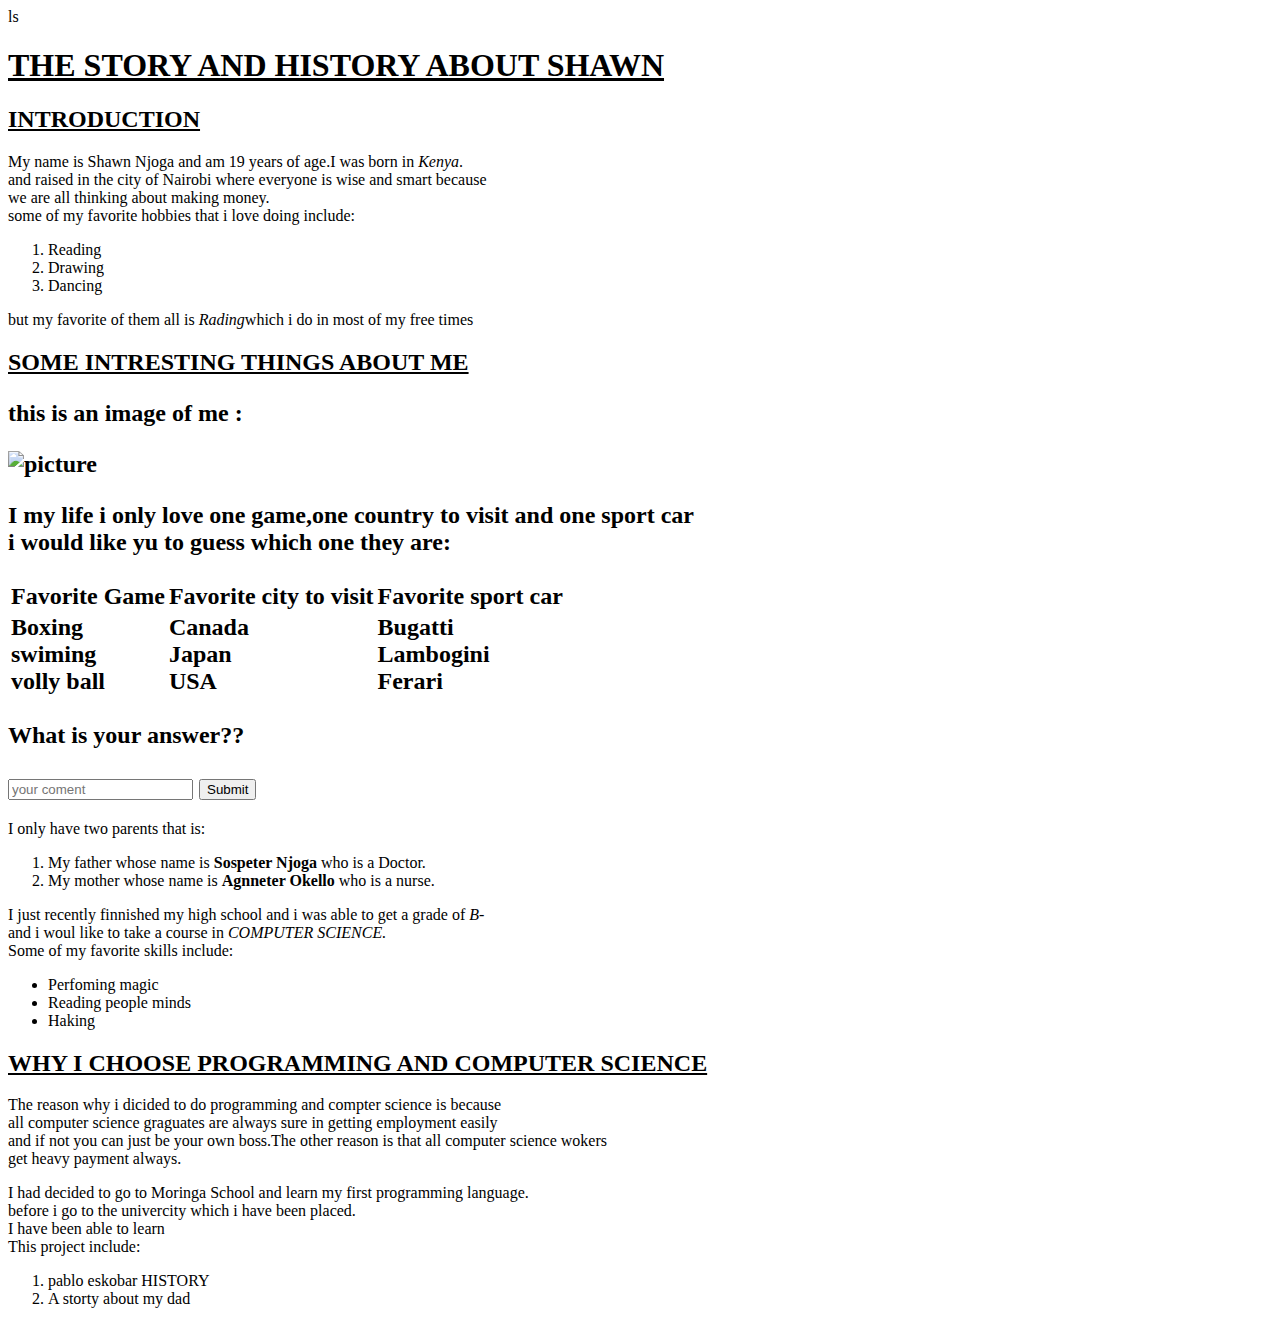
==== shawn.html @ 84404375 "initial" ====
<!DOCTYPE html>
<html lang="eng" dir="ltr">

<head>
    <title>shawn njoga</title>ls

    <link rel="stylesheet" href="styles.css">
</head>
<body>
    <div class="topic-1">
        <h1><u>THE STORY AND HISTORY ABOUT SHAWN</u></h1>
        <h2><u>INTRODUCTION</u></h2>
            <p>My name is Shawn Njoga and am 19 years of age.I was born in <em>Kenya</em>.<br />
                and raised in the city of Nairobi where everyone is wise and smart because <br />
                we are all thinking about making money.<br />
             some of my favorite hobbies that i love doing include:</p>
            <ol>
                <li>Reading</li>
                <li>Drawing</li>
                <li>Dancing</li>
            </ol>
           <p>but my favorite of them all is <em>Rading</em>which i do in most of my free times</p>
        </div>
        <div class="topic-2">
        <h2><u>SOME INTRESTING THINGS ABOUT ME</u>   
            <P>this is an image of me :</P>
            <img src="images/shawn.jpg" class="rounded" alt="picture">
            <p>I my life i only love one game,one country to visit and one sport car<br />
                i would like yu to guess which one they are:<br />
            <table>
                <thead>
                    <tr>
                        <th>Favorite Game </th>
                        <th>Favorite city to visit</th>
                        <th>Favorite sport car</th>
                    </tr>
                </thead>
                <tbody>
                    <tr>
                        <td>Boxing<br/>
                            swiming<br/>volly ball
                        </td>
                        <td>Canada<br/>
                            Japan<br/>
                            USA</td>
                            <td>Bugatti<br/>
                             Lambogini<br/>
                                Ferari</td>
                    </tr>
                </tbody>
            </table>
            </p>      
            <p>What is your answer??</p>
            <form>
                <input type="text" placeholder="your coment">
                <input type="submit">
            </form>
        </div>
        <div class="topic-3">
            <p>I only have two parents that is:<br/>
                <ol>
                    <li>My father whose name is <strong>Sospeter Njoga</strong> who is a Doctor.</li>
                    <li>My mother whose name is <strong>Agnneter Okello</strong> who is a nurse.</li>
                </ol>
            <p>I just recently finnished my high school and i was able to get a grade of <i>B- </i><br/>
                and i woul like to take a course in <em>COMPUTER SCIENCE.</em><br/>
                Some of my favorite skills include:
                <ul>
                    <li>Perfoming magic</li>
                    <li>Reading people minds</li>
                    <li>Haking</li>
                </ul> 
                </p>
        </div>
        <div class="topic-4">
            <h2><u>WHY I CHOOSE PROGRAMMING AND COMPUTER SCIENCE</u></h2>
            <P>The reason why i dicided to do programming and compter science is because<br/>
                all computer science graguates are always sure in getting employment easily<br/>
                and if not you can just be your own boss.The other reason is that all computer science wokers<br/>
                get heavy payment always.</P> 
                <p>I had decided to go to Moringa School and learn my first programming language.<br/>
                before i go to the univercity which i have been placed.<br/>I have been able to learn<br/>
                This project include:</p>
                <ol>
                    <li>pablo eskobar HISTORY</li>
                    <li>A storty about my dad</li>
                </ol>        
        </div>
</body>
</html>
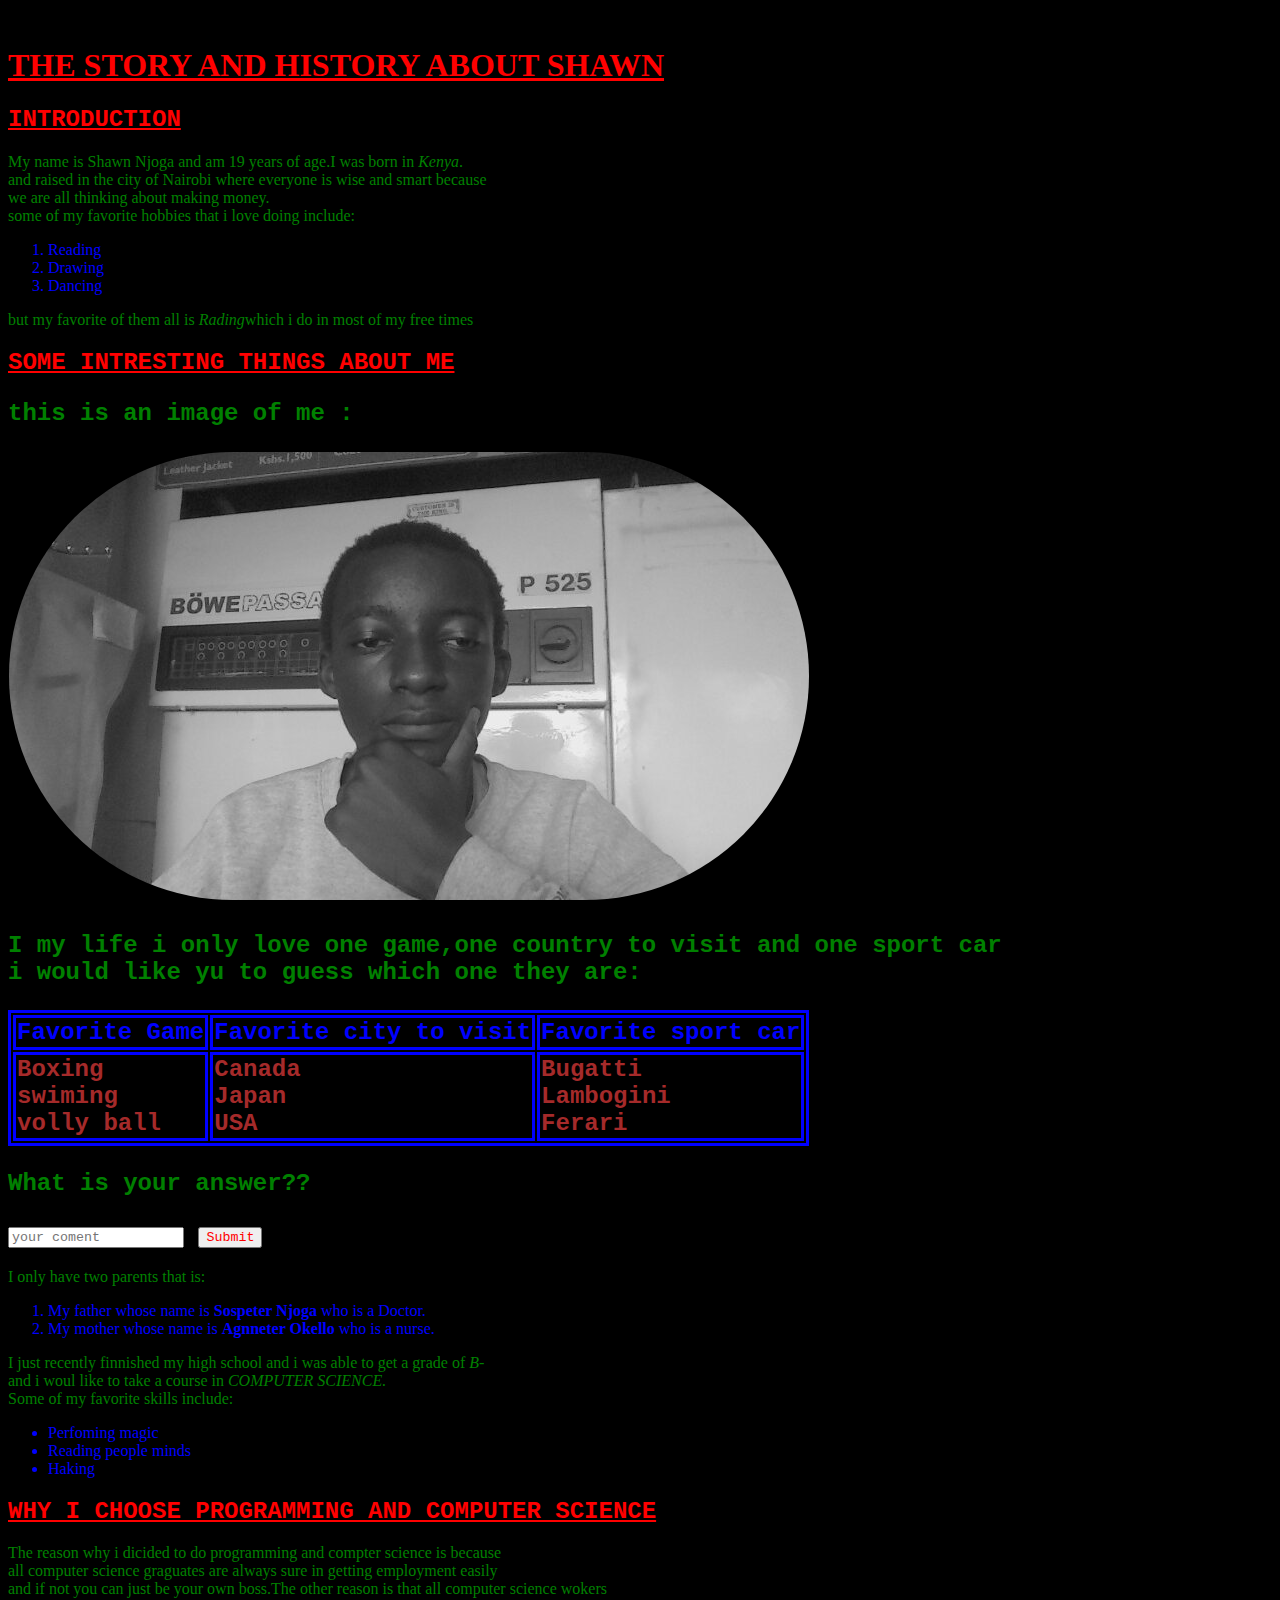
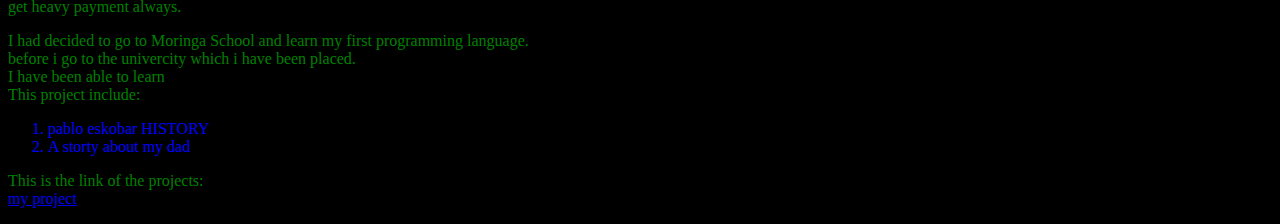
==== commit c2f0a7cb: "add link tag" ====
--- a/shawn.html
+++ b/shawn.html
@@ -84,7 +84,10 @@
                 <ol>
                     <li>pablo eskobar HISTORY</li>
                     <li>A storty about my dad</li>
-                </ol>        
+                </ol>    
+                <p>This is the link of the projects:<br/>
+                <a href="https://github.com/Shawn9717/moringa.git">my project</a>
+                </p>    
         </div>
 </body>
 </html>--- a/styles.css
+++ b/styles.css
@@ -0,0 +1,63 @@
+style>
+        h1 {
+            text-align: center;
+            color: #0000ff;
+        }
+
+        body {
+            background-color: black;
+        }
+
+        p {
+            color: green;
+            text-align: left;
+            font-style: normal;
+        }
+
+        h2 {
+            color: red;
+            text-align: left;
+            font-family: 'Courier New', Courier, monospace;
+        }
+
+        li {
+            color: blue;
+        }
+        table{
+            border: solid;
+            border-color: blue;
+            padding-inline-end: 0px;
+        }
+        td{
+            border: solid;
+            border-color:blue;
+        }
+        th{
+            border: solid;
+            color:blue;
+        }
+        image{
+            width: 300px;
+            height: 300;
+            display: flex;
+            height: 100vh;
+            justify-content: center;
+        }
+        input{
+            color: red;
+            font-family: 'Courier New', Courier, monospace;
+        }
+        .rounded{
+            border-radius: 50pc;
+            padding: 1px;
+        }
+        td{
+            color: brown;
+        }
+        th{
+            color: blue;
+        }
+        u{
+            color: red;
+        }
+    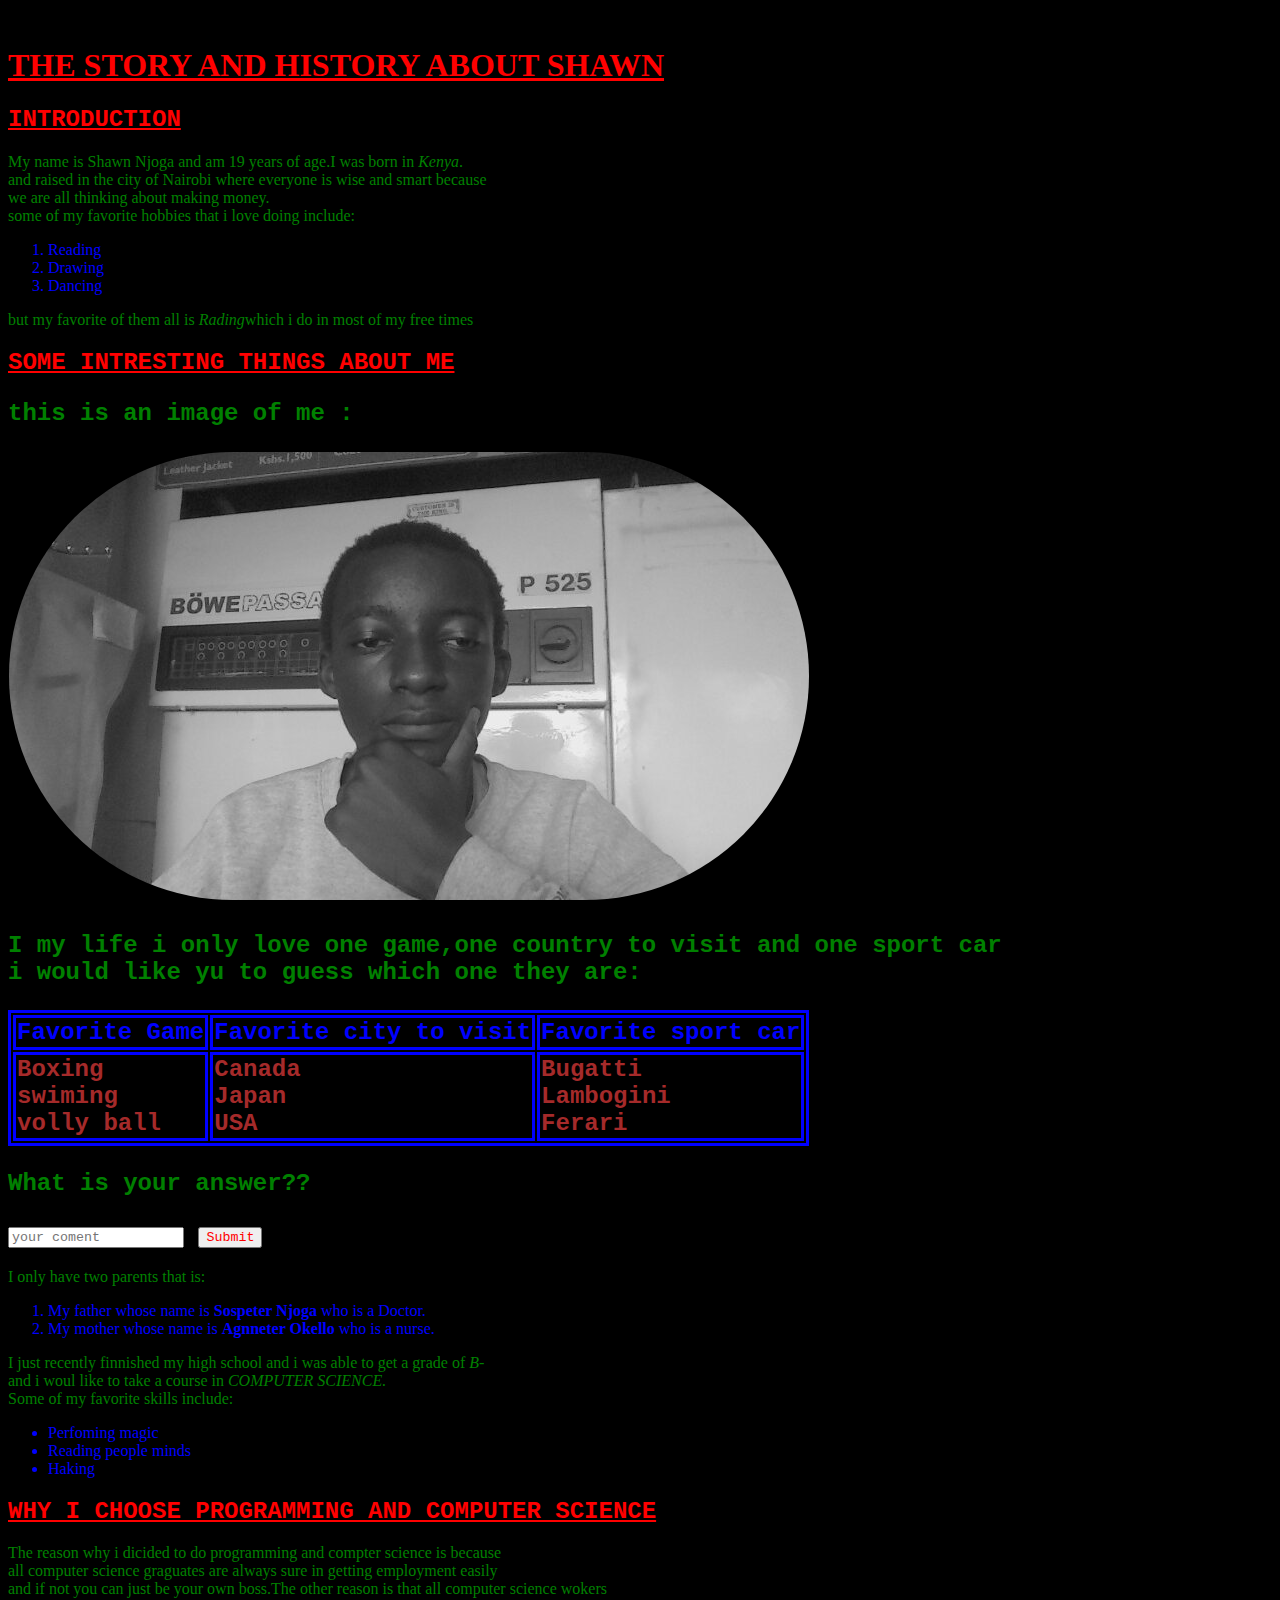
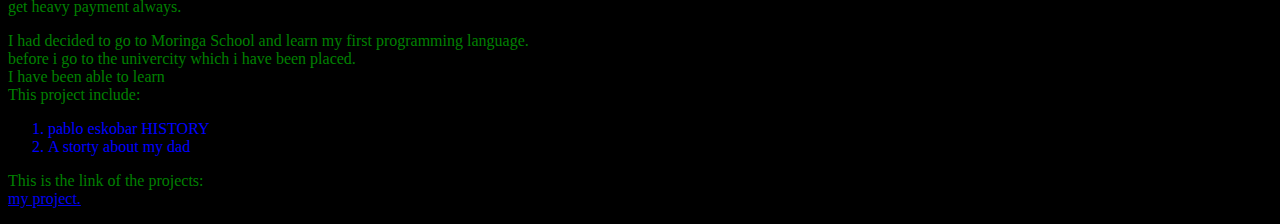
==== commit beea1b33: "add link tags and ." ====
--- a/shawn.html
+++ b/shawn.html
@@ -86,7 +86,7 @@
                     <li>A storty about my dad</li>
                 </ol>    
                 <p>This is the link of the projects:<br/>
-                <a href="https://github.com/Shawn9717/moringa.git">my project</a>
+                <a href="https://github.com/Shawn9717/moringa.git">my project.</a>
                 </p>    
         </div>
 </body>
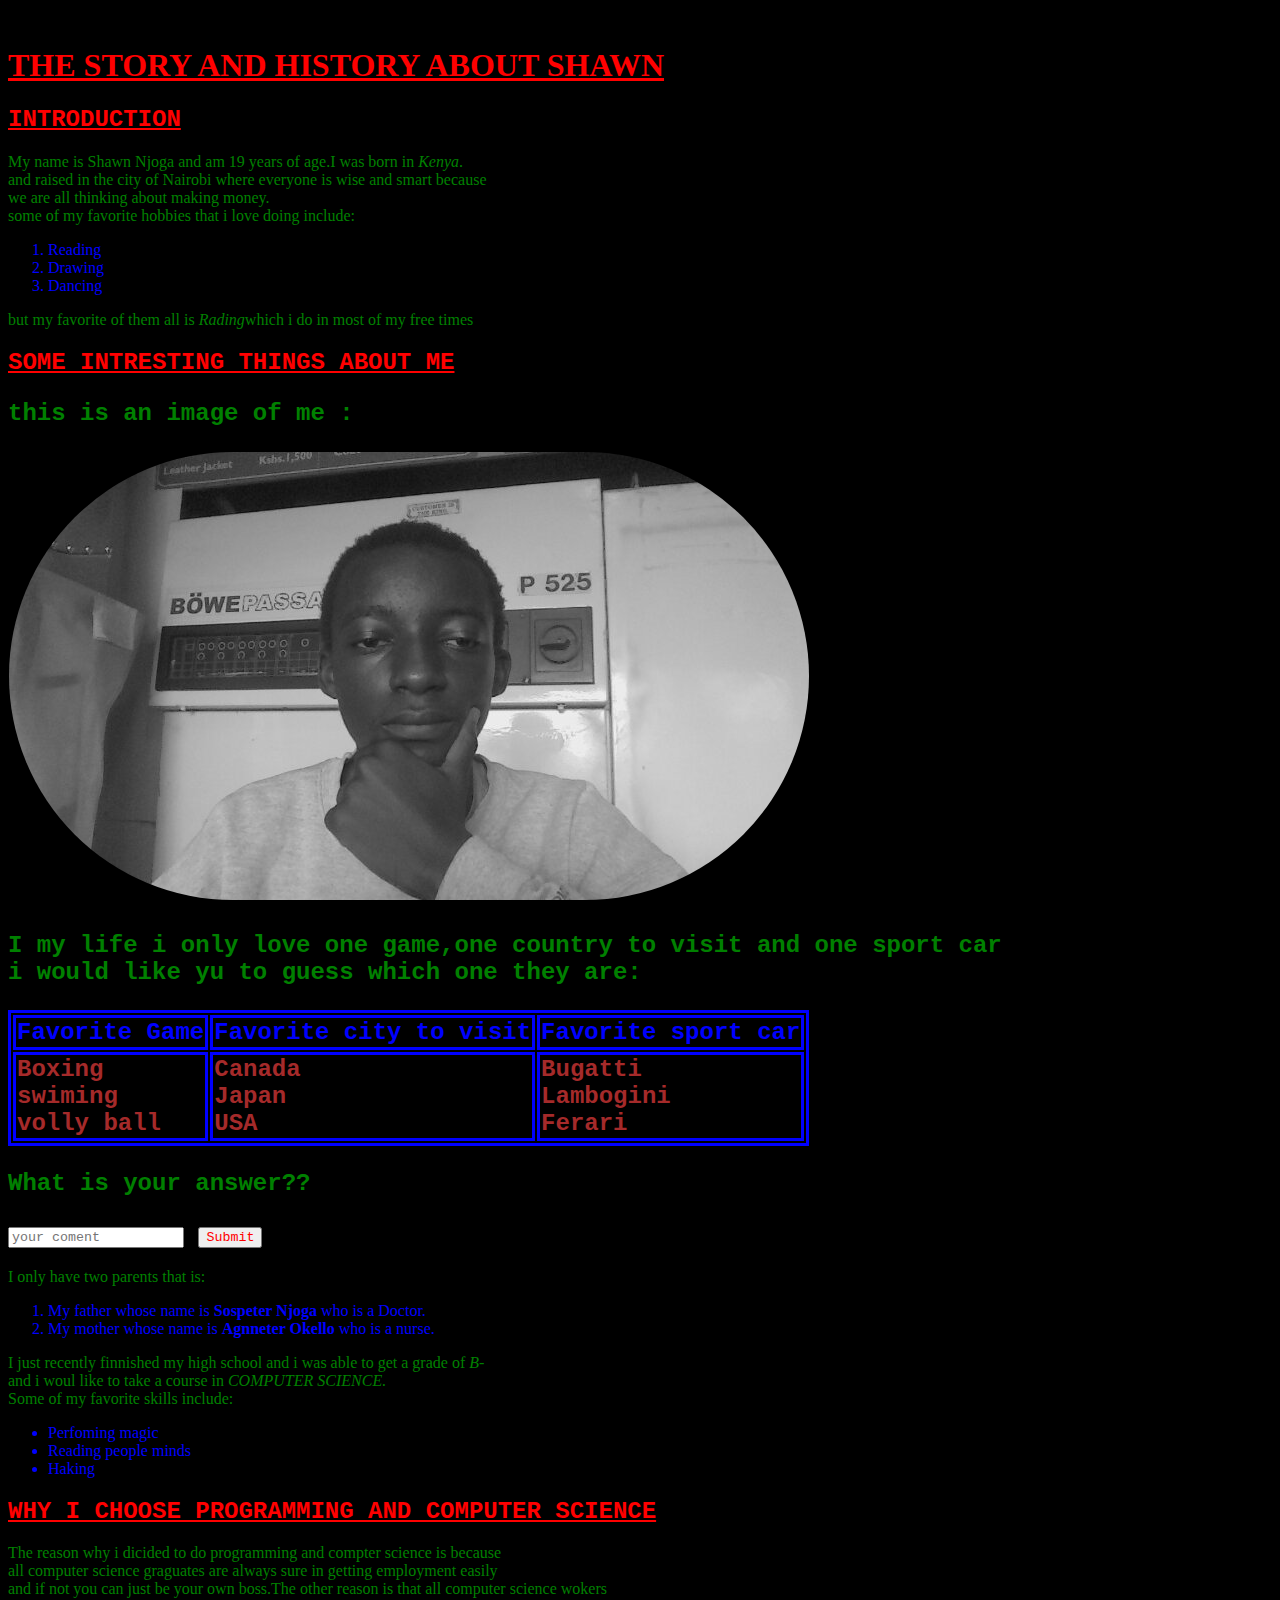
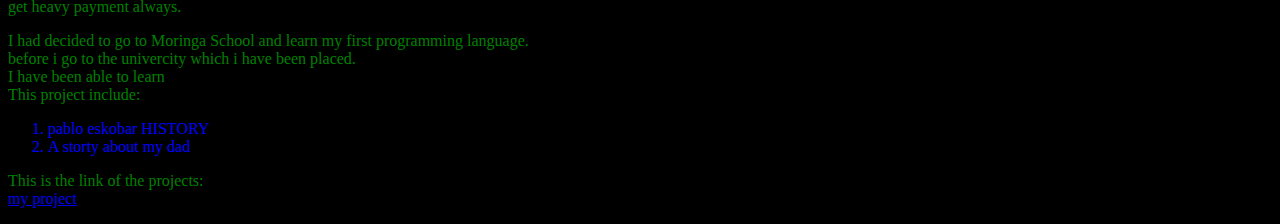
==== commit aa659bff: "add a link tag" ====
--- a/shawn.html
+++ b/shawn.html
@@ -86,8 +86,7 @@
                     <li>A storty about my dad</li>
                 </ol>    
                 <p>This is the link of the projects:<br/>
-                <a href="https://github.com/Shawn9717/moringa.git">my project.</a>
+                <a href="https://github.com/Shawn9717/moringa.git">my project</a>
                 </p>    
         </div>
-</body>
-</html>+</body>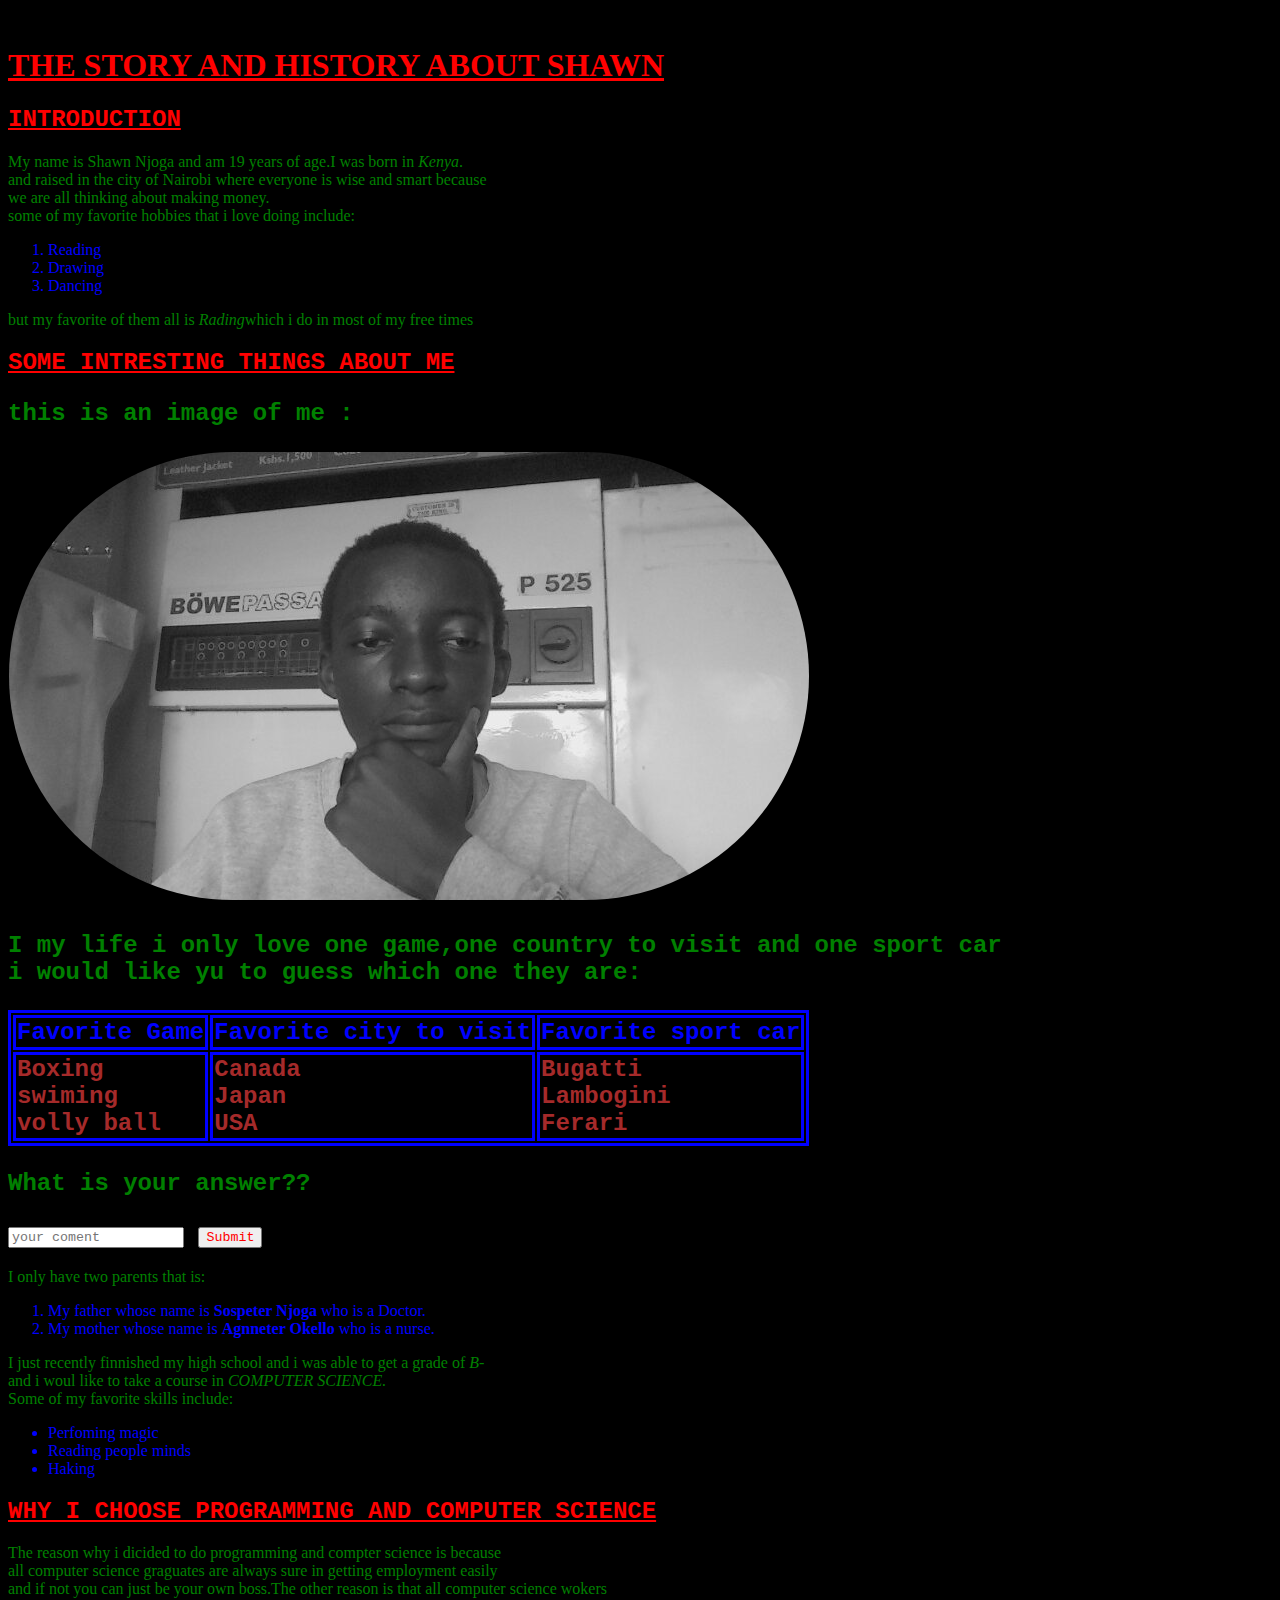
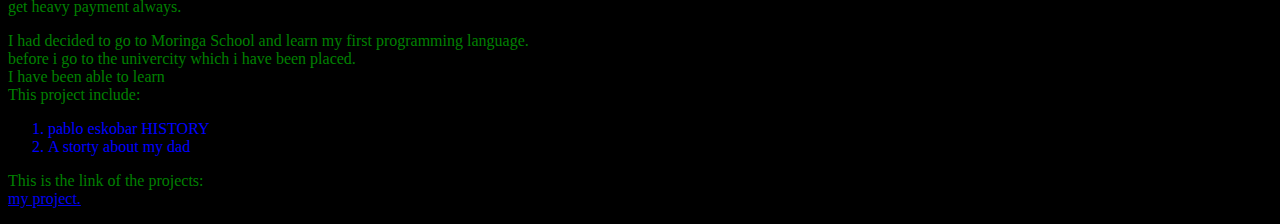
==== commit b7dab94a: "add period" ====
--- a/shawn.html
+++ b/shawn.html
@@ -86,7 +86,7 @@
                     <li>A storty about my dad</li>
                 </ol>    
                 <p>This is the link of the projects:<br/>
-                <a href="https://github.com/Shawn9717/moringa.git">my project</a>
+                <a href="https://github.com/Shawn9717/moringa.git">my project.</a>
                 </p>    
         </div>
 </body>